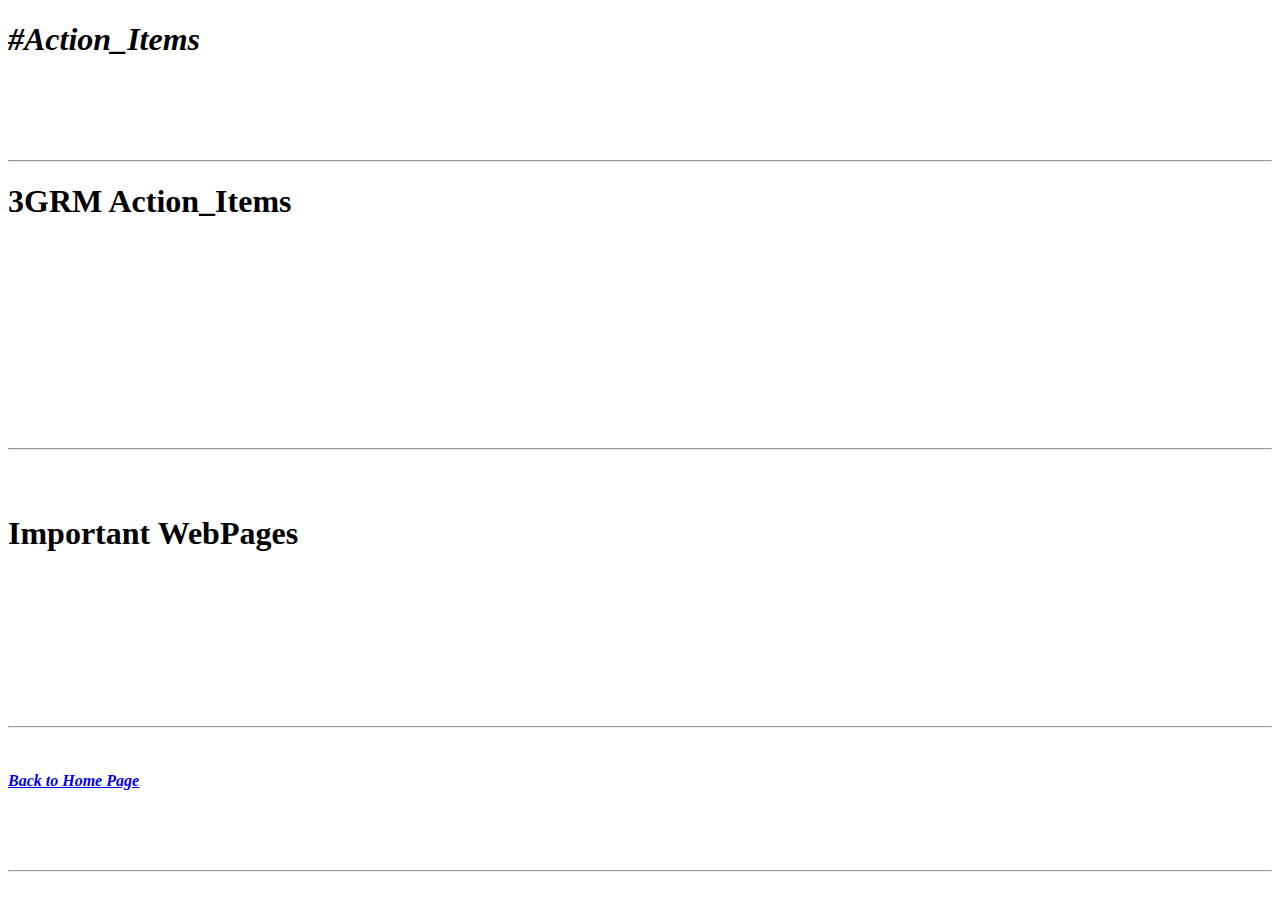
==== Action_Items.html @ 51795c0d "added an basic website" ====
<!DOCTYPE html>
<html lang="en">

<head>
    <meta charset="UTF-8">
    <meta name="viewport" content="width=device-width, initial-scale=1.0">
    <title>Pledge</title>
    <link rel="stylesheet" href="CSS/styles.css">
</head>

<body>
    <h1><em>#Action_Items</em></h1><br><br>
    <br><br>
    <hr>
    <div class="bg-image"></div>

    <div class="bg-text">
        <h1>3GRM Action_Items </h1>
        <p></p>
    </div>
    <br><br><br><br><br><br><br><br><br>
    <br><br>
    <hr><br><br>
    <h1>Important WebPages</h1>

    <br><br><br><br><br><br>
    <div>
        <br><br>
        <hr><br><br>
        <a href="index.html"><em><strong>Back to Home Page</strong></em></a><br><br><br>
        <br><br>
        <hr><br><br>
       <!-- <a href="Pledge.html"><em><strong>Pledge</strong></em></a><br><br><br>
        <br><br>
        <hr><br><br>
        <a href="Techinical_studies.html"><em><strong>Techinical_studies</strong></em></a><br><br><br>
        <br><br>
        <hr><br><br>
        <a href="Programming.html"><em><strong>Programming</strong></em></a><br><br><br>
        <br><br>
        <hr><br><br>
        <a href="Face_to_Face_meatings.html"><em><strong>Face_to_Face_meatings</strong></em></a><br><br><br>
        <br><br>
        <hr><br><br>
        <a href="Techinical_News.html"><em><strong>Techinical_News</strong></em></a><br><br><br>
        <br><br>
        <hr><br><br>
        <a href="Fun.html"><em><strong>Fun</strong></em></a><br><br><br>
        <br><br>
        <hr><br><br>
        <a href="Group_Photos.html"><em><strong>Group_Photos</strong></em></a><br><br><br>
        <br><br>
        <hr><br><br>   -->
    </div>
</body>

</html>
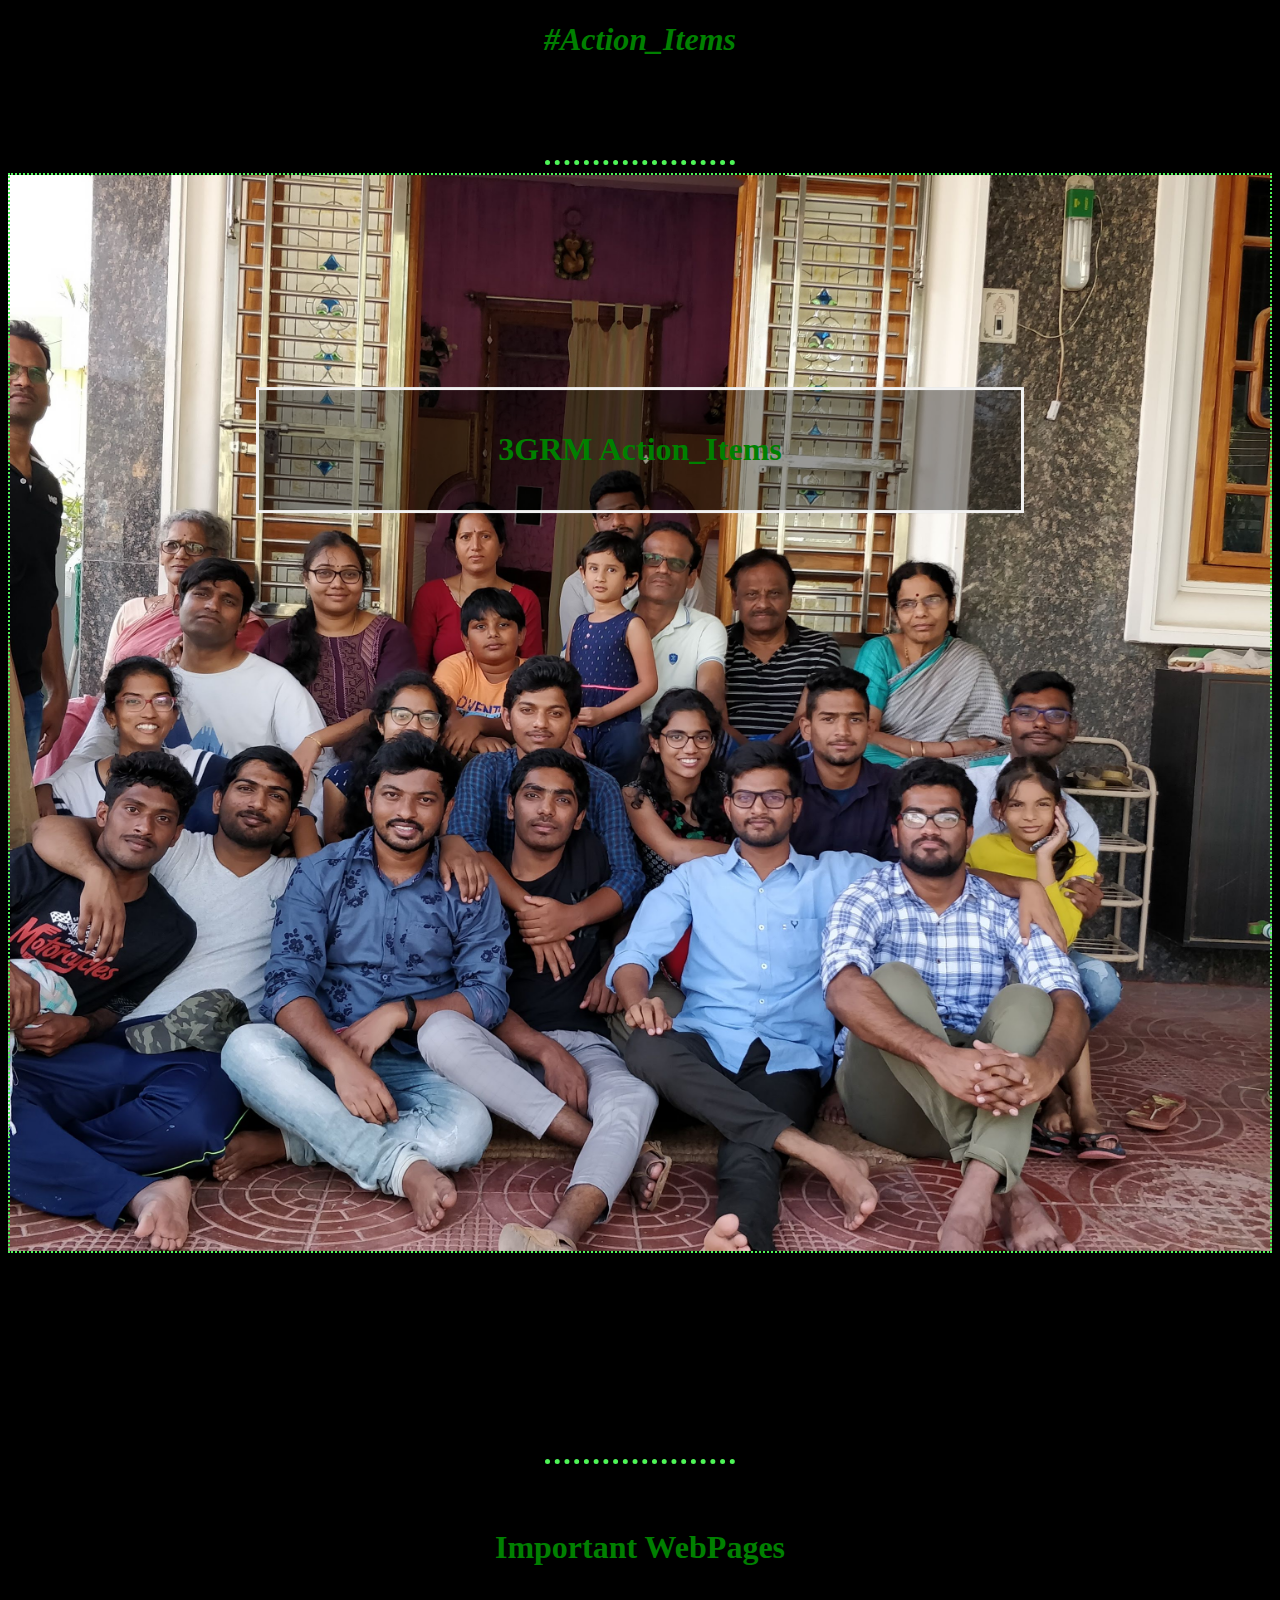
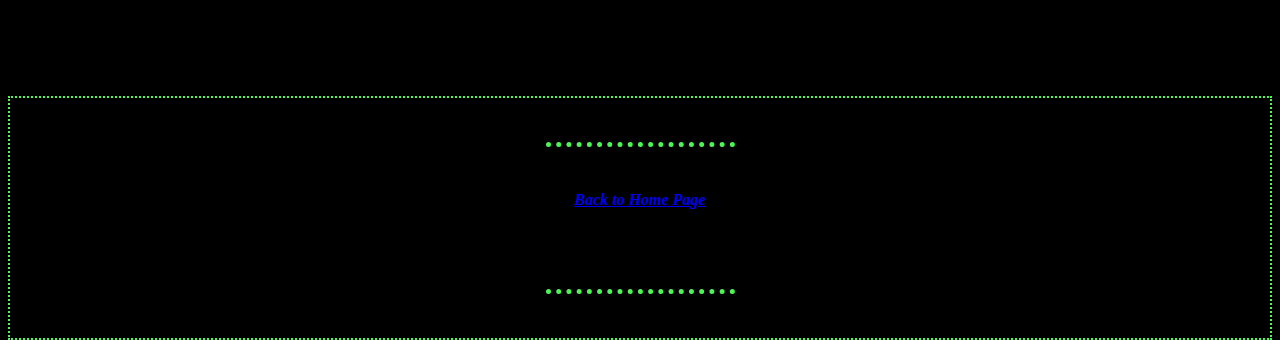
==== commit 6dd518d9: "Update Action_Items.html" ====
--- a/Action_Items.html
+++ b/Action_Items.html
@@ -5,7 +5,7 @@
     <meta charset="UTF-8">
     <meta name="viewport" content="width=device-width, initial-scale=1.0">
     <title>Pledge</title>
-    <link rel="stylesheet" href="CSS/styles.css">
+    <link rel="stylesheet" href="styles.css">
 </head>
 
 <body>
@@ -54,4 +54,4 @@
     </div>
 </body>
 
-</html>+</html>
--- a/styles.css
+++ b/styles.css
@@ -0,0 +1,301 @@
+body {
+  background-color: black;
+}
+img {
+  background-color: black;
+}
+.group{
+  background-color: black;
+}
+h1 {
+  text-align: center;
+  color: green;
+  
+}
+p {
+  color: green;
+}
+hr {
+ border-style: none;
+ border-top-style: dotted;
+ border-width: 5px;
+ border-color: rgb(78, 245, 87);
+ width: 15%;
+}
+
+
+ body,
+html {
+  height: 100%;
+  }
+
+* {
+  box-sizing: border-box;
+}
+
+.bg-image {
+  /* The image used */
+  background-image: url("IMG_2.jpg");
+
+  /* Add the blur effect */
+  filter: blur(0px);
+  -webkit-filter: blur(0px);
+
+  /* Full height */
+  height: 120%;
+
+  /* Center and scale the image nicely */
+  background-position: center;
+  background-repeat: no-repeat;
+  background-size: cover;
+}
+
+/* Position text in the middle of the page/image */
+.bg-text {
+  background-color: rgb(0, 0, 0);
+  /* Fallback color */
+  background-color: rgba(0, 0, 0, 0.4);
+  /* Black w/opacity/see-through */
+  color: white;
+  font-weight: bold;
+  border: 3px solid #f1f1f1;
+  position: absolute;
+  top: 50%;
+  left: 50%;
+  transform: translate(-50%, -50%);
+  z-index: 2;
+  width: 60%;
+  padding: 20px;
+  text-align: center;
+}
+
+.B-link {
+text-align: center;
+}
+div {
+  display: block;
+  text-align: center;
+  border: 1px dotted ;
+  border-color: rgb(78, 245, 87);
+  border-width: 2px;
+  
+}
+.GO_TO {
+  font-size: x-large;
+  text-shadow: blanchedalmond;
+}
+
+
+.h1 {
+  border-color: rgb(78, 245, 87);
+ 
+   border: 10px dotted;
+   background-color: #bbe1fa;
+  width: 100%;
+  height: 100px;
+  border: dotted 1px;
+  margin:10px;
+  padding: 0px;
+}
+.pledge {
+  border: 2px dotted rgb(78, 245, 87);
+  margin-left: 150px;
+  width: 75%;
+  height: 75%;
+}
+
+
+
+
+
+
+
+
+
+
+
+
+
+
+
+
+/*body {
+  background-color: #ccc;
+}
+
+.flag {
+  font-size: 10px;
+  width: 90em;
+  height: 60em;
+  border: 1px solid #aaa;
+}
+
+.stripe {
+  height: 33.33%;
+  box-sizing: border-box;
+}
+
+.stripe1 {
+  background-color: #FF9933;
+}
+
+.stripe2 {
+  padding: 1em;
+  background-color: white;
+}
+
+.stripe3 {
+  background-color: #138808;
+}
+
+.ashok {
+  width: 16em;
+  height: 16em;
+  position: relative;
+  border: 1em solid navy;
+  border-radius: 50%;
+  margin: 0 auto;
+}
+
+.ashok:before {
+  content: "";
+  position: absolute;
+  top: 6.5em;
+  left: 6.5em;
+  width: 3em;
+  height: 3em;
+  background-color: navy;
+  border-radius: 50%;
+}
+
+.spoke {
+  width: 1em;
+  height: 0;
+  position: absolute;
+  top: 7.75em;
+  left: 8em;
+  border-top: 0.25em solid transparent;
+  border-right: 2em solid navy;
+  border-bottom: 0.25em solid transparent;
+  transform-origin: 0 0.25em;
+}
+
+.spoke:before {
+  content: "";
+  position: absolute;
+  width: 0;
+  height: 0;
+  top: -0.25em;
+  left: 3em;
+  border-top: 0.25em solid transparent;
+  border-left: 5em solid navy;
+  border-bottom: 0.25em solid transparent;
+}
+
+.spoke:after {
+  content: "";
+  position: absolute;
+  width: 0.8em;
+  height: 0.8em;
+  top: 0.66em;
+  left: 7.6em;
+  background-color: navy;
+  border-radius: 50%;
+}
+
+.spoke1 {
+  transform: rotate(0deg);
+}
+
+.spoke2 {
+  transform: rotate(15deg);
+}
+
+.spoke3 {
+  transform: rotate(30deg);
+}
+
+.spoke4 {
+  transform: rotate(45deg);
+}
+
+.spoke5 {
+  transform: rotate(60deg);
+}
+
+.spoke6 {
+  transform: rotate(75deg);
+}
+
+.spoke7 {
+  transform: rotate(90deg);
+}
+
+.spoke8 {
+  transform: rotate(105deg);
+}
+
+.spoke9 {
+  transform: rotate(120deg);
+}
+
+.spoke10 {
+  transform: rotate(135deg);
+}
+
+.spoke11 {
+  transform: rotate(150deg);
+}
+
+.spoke12 {
+  transform: rotate(165deg);
+}
+
+.spoke13 {
+  transform: rotate(180deg);
+}
+
+.spoke14 {
+  transform: rotate(195deg);
+}
+
+.spoke15 {
+  transform: rotate(210deg);
+}
+
+.spoke16 {
+  transform: rotate(225deg);
+}
+
+.spoke17 {
+  transform: rotate(240deg);
+}
+
+.spoke18 {
+  transform: rotate(255deg);
+}
+
+.spoke19 {
+  transform: rotate(270deg);
+}
+
+.spoke20 {
+  transform: rotate(285deg);
+}
+
+.spoke21 {
+  transform: rotate(300deg);
+}
+
+.spoke22 {
+  transform: rotate(315deg);
+}
+
+.spoke23 {
+  transform: rotate(330deg);
+}
+
+.spoke24 {
+  transform: rotate(345deg);
+}
+*/
